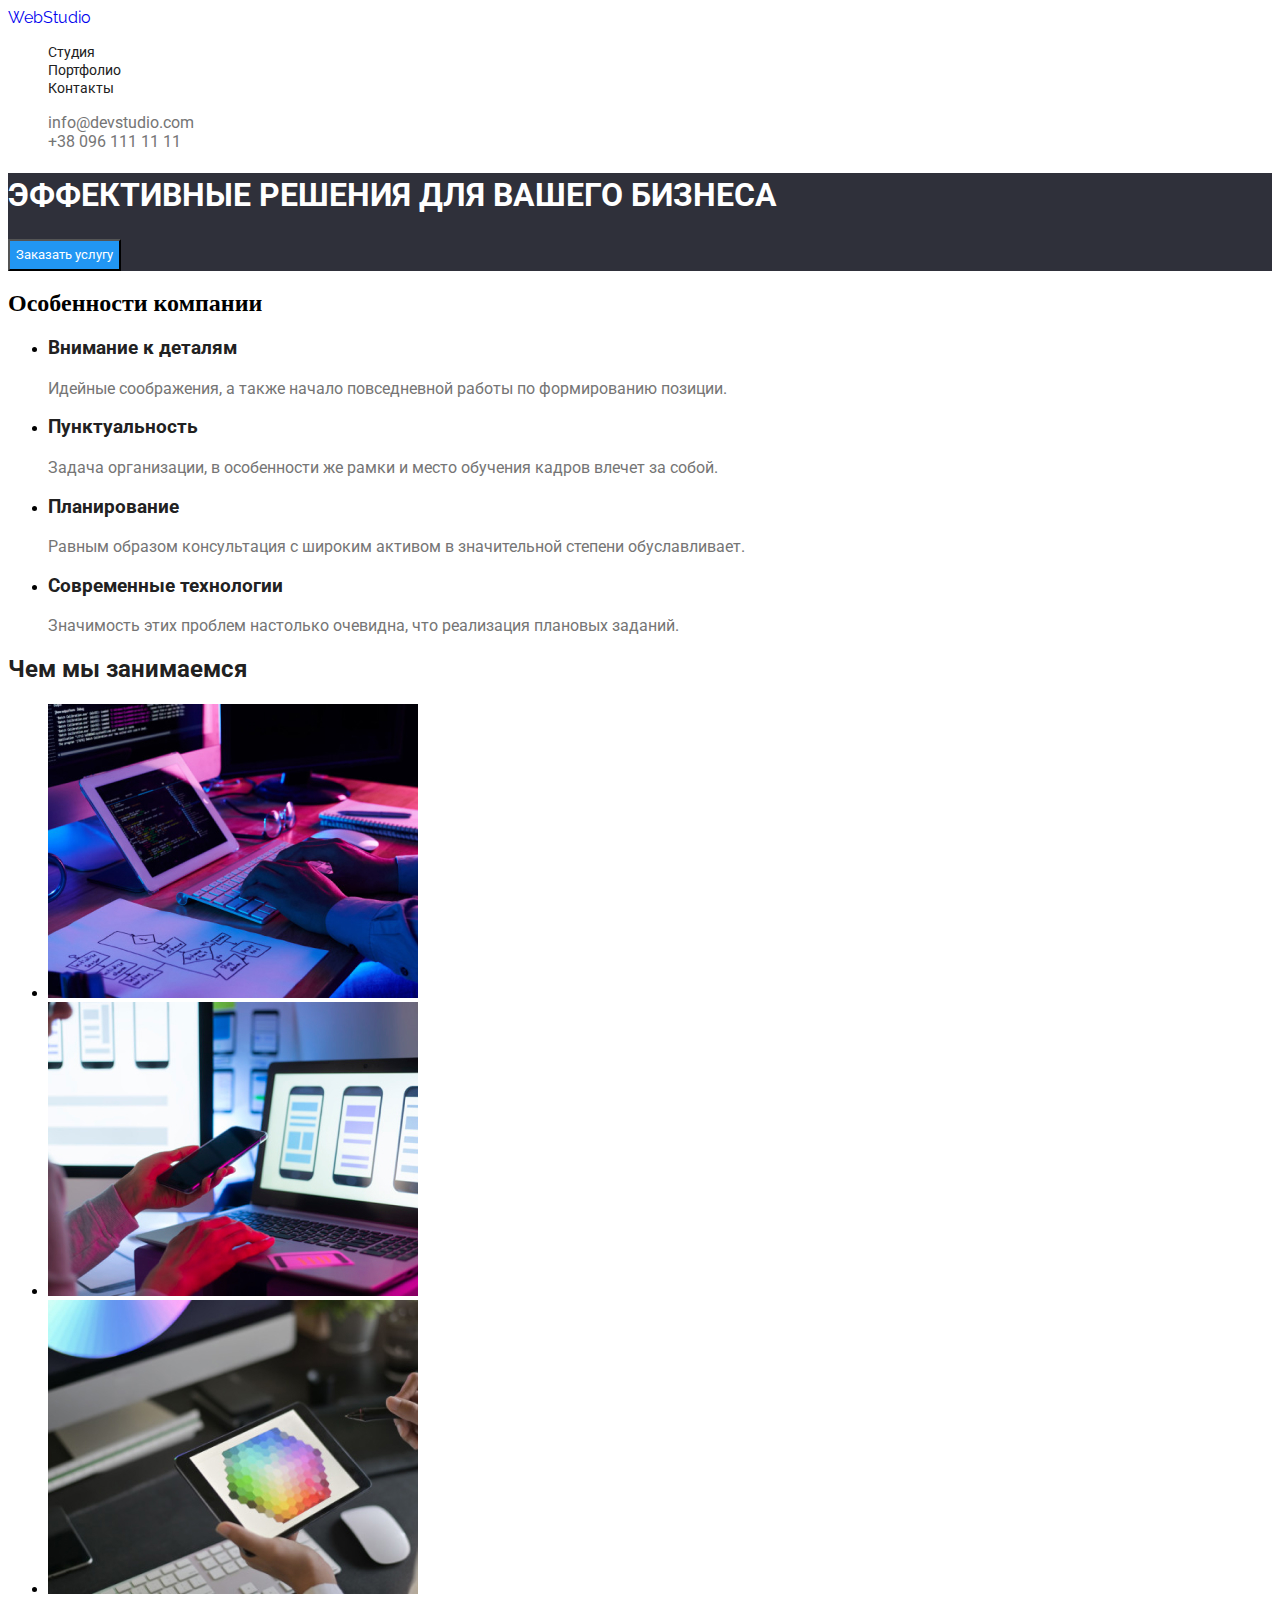
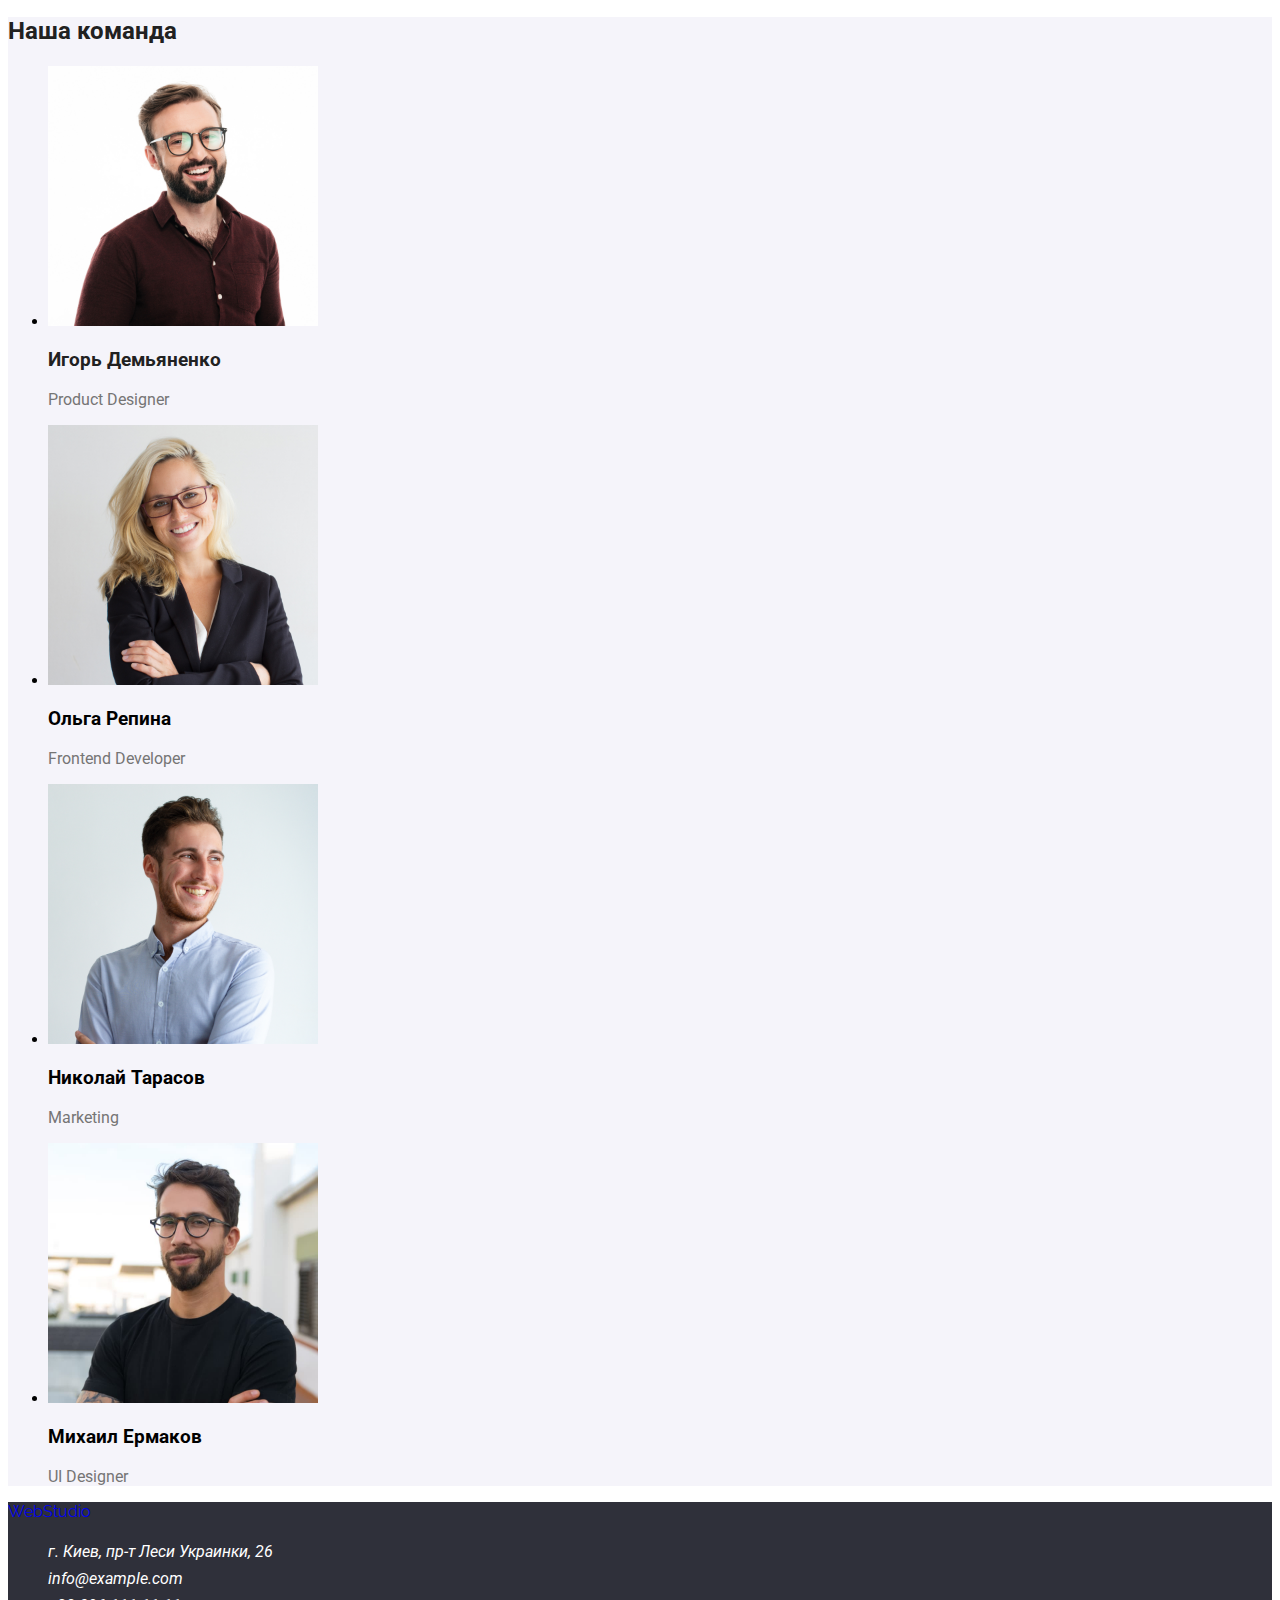
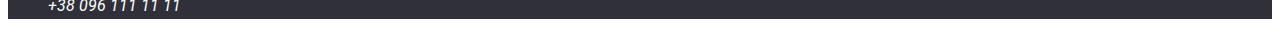
==== index.html @ b61d54a9 "css/styles" ====
<!DOCTYPE html>
<html lang="ru">
  <head>
    <meta charset="UTF-8"/>
    <meta http-equiv="X-UA-Compatible" content="IE=edge"/>
    <meta name="viewport" content="width=device-width, initial-scale=1.0"/>
    <title>WebStudio</title>
    <link rel="preconnect" href="https://fonts.googleapis.com">
<link rel="preconnect" href="https://fonts.gstatic.com" crossorigin>
<link href="https://fonts.googleapis.com/css2?family=Montserrat:wght@400;700&family=Raleway:wght@700&family=Roboto:wght@400;500;700;900&display=swap" rel="stylesheet">
    <link rel="stylesheet" href="./css/styles.css"/>

  </head>

  <body>
    <!--Шапка сайта -->
    <header>
      <nav>
         <a class="logo link"href="./index.html" ">WebStudio</a>
        <ul class="site-nav list">
          <li><a class="link"href="./index.html">Студия</a></li>
          <li><a class="link"href="./portfolio.html">Портфолио</a></li>
          <li><a class="link"href="Контакты">Контакты</a></li>
        </ul>
      </nav>
      <ul class="cont list">
        <li><a class="link"href="info@devstudio.com">info@devstudio.com</a></li>
        <li><a class="link"href="+380961111111">+38 096 111 11 11</a></li>
      </ul>
    </header>
    <!--Основной контент-->
    <main>
      <section class="decision">
        <h1 class="decision-bg">Эффективные решения для вашего бизнеса</h1>
        <button class="button-dec"type="submit">Заказать услугу</button>
      </section>
      <!--Особенности компании-->
      <section class="section">
        <h2>Особенности компании</h2>
        <ul>
          <li>
            <h3 class="section-title">Внимание к деталям</h3>
            <p class="text">Идейные соображения, а также начало повседневной работы по
              формированию позиции.</p>
          </li>
          <li>
            <h3 class="section-title">Пунктуальность</h3>
            <p class="text">Задача организации, в особенности же рамки и место обучения кадров
              влечет за собой.</p></li>
          <li>
            <h3 class="section-title">Планирование</h3>
            <p class="text">Равным образом консультация с широким активом в значительной
              степени обуславливает.</p></li>
          <li>
            <h3 class="section-title">Современные технологии</h3>
            <p class="text">Значимость этих проблем настолько очевидна, что реализация
              плановых заданий.</p>
          </li>
        </ul>
      </section>
      <!--Product-->
      <section class=product">
        <h2 class="product-second ">Чем мы занимаемся</h2>
        <ul>
          <li>
            <img src="./image/img(5).jpg" alt="Mac." width="370" />
          </li>
          <li>
            <img src="./image/img.jpg" alt="Phone." width="370" />
          </li>
          <li>
            <img src="./image/img(1).jpg" alt="tablet." width="370" />
          </li>
        </ul>
      </section>
      <!--Comands-->
      <section class="comands">
        <h2 class="comands-second">Наша команда</h2>
        <ul>
          <li>
            <img src="./image/img(4).jpg" alt="Игорь Демьяненко" width="270" />
            <h3 class="section-title">Игорь Демьяненко</h3>
            <p class="text-com">Product Designer</p>
          </li>

          <li>
            <img src="./image/img(2).jpg" alt="Ольга Репина" width="270" />
            <h3 class="comands-title">Ольга Репина</h3>
            <p class="text-com">Frontend Developer</p>
          </li>
          <li>
            <img src="./image/img(7).jpg" alt="Николай Тарасов" width="270" />
            <h3 class="comands-title">Николай Тарасов</h3>
            <p class="text-com">Marketing</p>
          </li>
          <li>
            <img src="./image/ME.jpg" alt="Михаил Ермаков" width="270" />
            <h3 class="comands-title">Михаил Ермаков</h3>
            <p class="text-com">UI Designer</p>
          </li>
        </ul>
      </section>
    </main>

    <footer class="contact">
      <a class="logo link" href="./index.html">WebStudio</a>
      </a>
      <address>
        <ul class="adress list">
          <li><a class="adress link" href="г.Киев,пр-тЛесиУкраинки,26">г. Киев, пр-т Леси Украинки, 26</a></li>
          <li><a class="adress link" href="info@example.com">info@example.com</a></li>
          <li><a class="adress link" href="+380961111111">+38 096 111 11 11</a></li>
        </ul>
      </address>
    </footer>
  </body>
</html>
---- css/styles.css ----
.root {
  --primary-text-color: #2f303a;
  --title-text-color: #212121;
  --accent-color: #2196f3;
}

.body {
  background-color: #ffffff;
  color: #212121;
  font-family: roboto, Raleway, sans-serif, inherit;
}

.link,
.list {
  list-style: none;
  text-align: left;
  text-decoration: none;
}

/* Site-nav */
.logo {
  font-family: Raleway;
  weight: 700;
  font-style: 700;
  font-size: 26;
  line-height: 1.2;
}

.site-nav .link {
  font-family: Roboto;
  weight: 500;
  color: #212121;
  font-size: 14px;
  line-height: 1.1;
}
.site-nav .link:hover,
.site-nav .link:focus {
  color: #2196f3;
}
.cont .link {
  font-family: Roboto;
  color: #757575;
  font-family: Roboto;
  weight: 500;
  font-style: 500;
  font-size: 14;
  line-height: 1.2;
}
.cont .link:hover,
.cont .link:focus {
  color: #2196f3;
}
/* Main */
.decision {
  background: #2f303a;
}
.decision-bg {
  color: #ffffff;
  font-family: Roboto;
  weight: 900;
  font-size: 44;
  line-height: 1.4;
  font: weight 900;
  text-transform: uppercase;
}
/* Button */
.button-dec {
  font-family: Roboto;
  color: #ffffff;
  weight: 700;
  font-style: 700;
  font-size: 16;
  line-height: 1.9;
  cursor: pointer;
  background: #2196f3;
}

.text {
  color: #757575;
  font-family: roboto;
  weight: 400;
  font-style: 400;
  font-size: 16;
  line-height: 1.2;
}

.section-title {
  color: #212121;
  font-family: roboto;
  weight: 700;
  font-style: 700;
  font-size: 14;
  line-height: 1.2;
}

/* Product */
.product-second,
.comands-second {
  color: #212121;
  font-family: roboto;
  weight: 700;
  font-style: 700;
  font-size: 36;
  line-height: 1.2;
}
/* Comands */
.comands {
  background-color: #f5f4fa;
}
.comands-title {
  font-family: Roboto;
  weight: 500;
  font-style: 500;
  font-size: 16;
  line-height: 1.2;
}
.text-com {
  color: #757575;
  font-family: Roboto;
  weight: 500;
  font-style: 700;
  font-size: 16;
  line-height: 1.2;
}
/* Footer */
.contact {
  background-color: #2f303a;
}
.adress {
  color: #ffffff;
  font-family: Roboto;
  font-style: 500;
  weight: 400;
  font-size: 14;
  line-height: 1.7;
}

.adress .link:hover,
.adress .link:focus {
  color: #2196f3;
}

/* Portfolio */
.portfolio {
}
.portfolio-text {
  color: #212121;
  font-family: Roboto;
  weight: 700;
  font-style: 700;
  font-size: 18;
  line-height: 2;
}

.portfolio-work {
  color: #757575;
  font-family: Roboto;
  weight: 400;
  font-style: 400;
  font-size: 16;
  line-height: 1.9;
}
.button-primary {
  font-family: Roboto;
  color: #212121;
  weight: 500;
  font-style: 400;
  font-size: 16;
  line-height: 1.6;
  cursor: pointer;
}
.button-primary:hover,
.button-primary:focus {
  background: #2196f3;
  color: #ffffff;
}
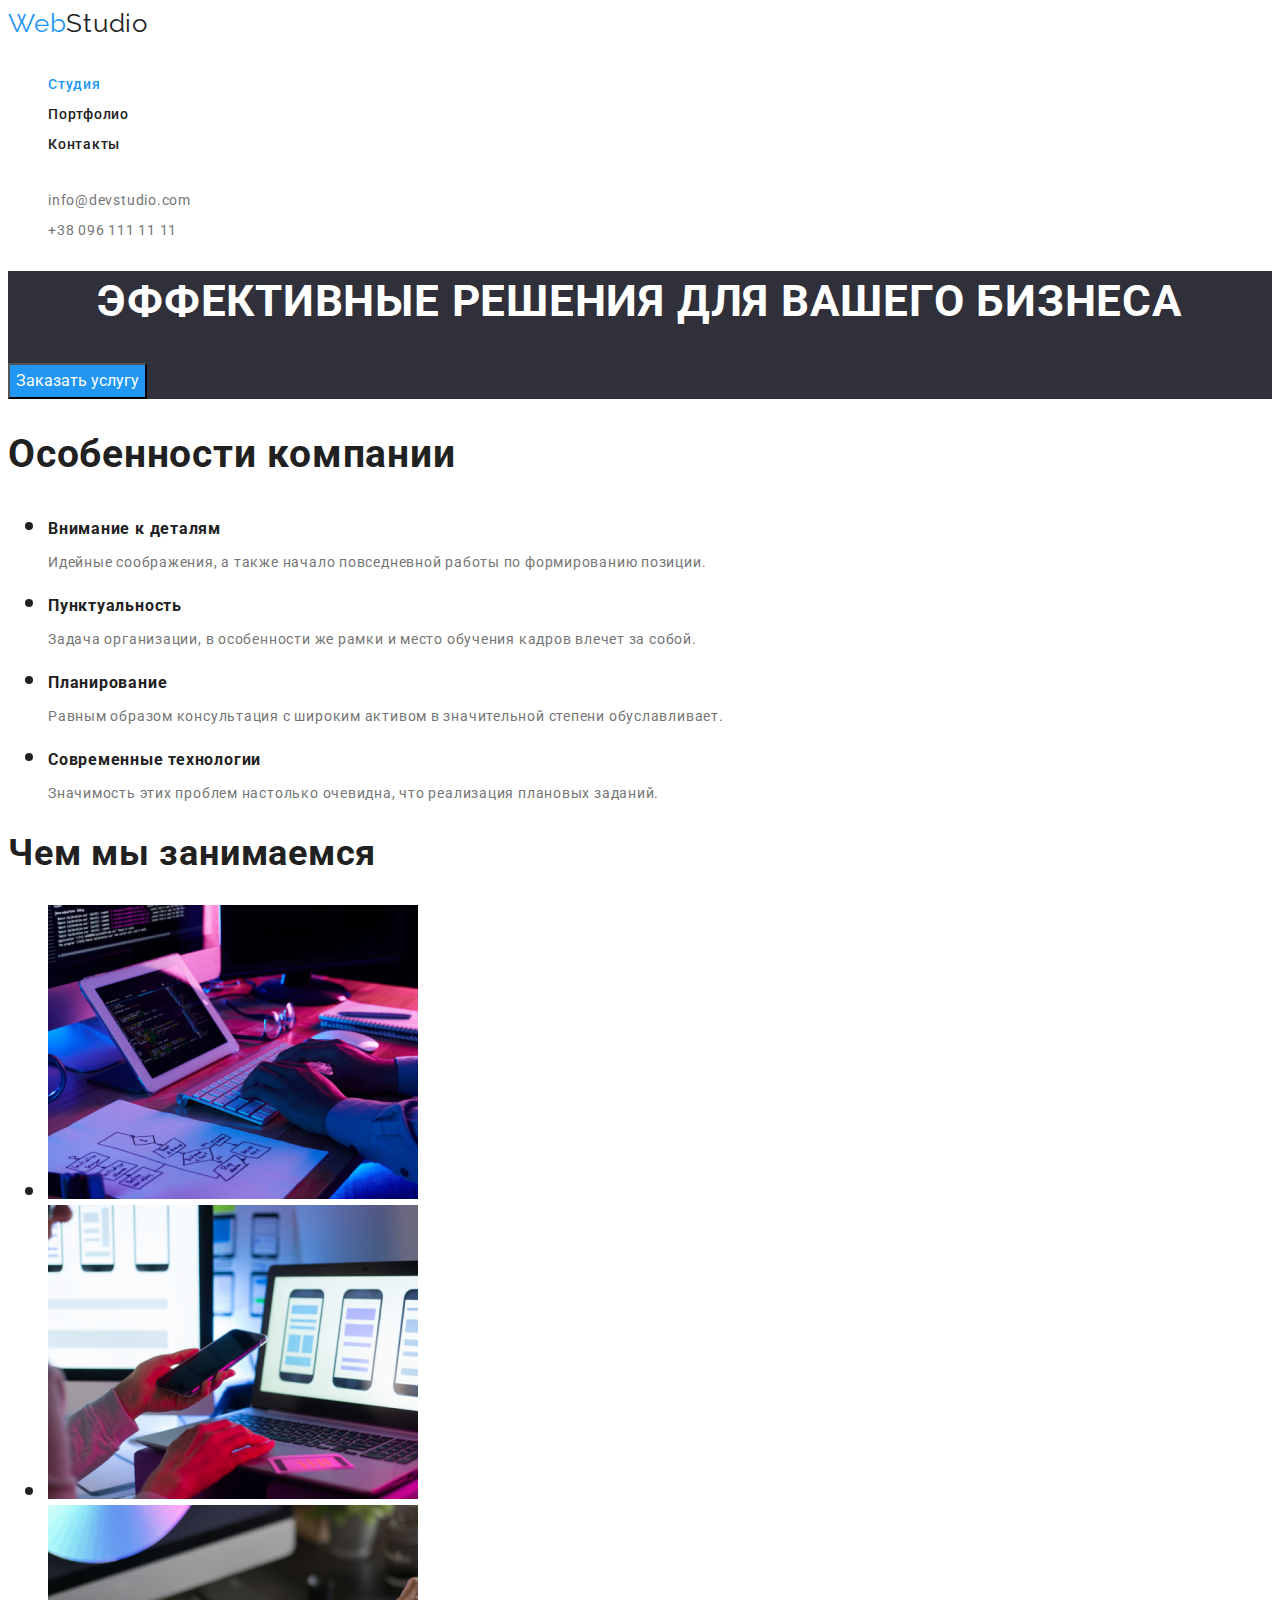
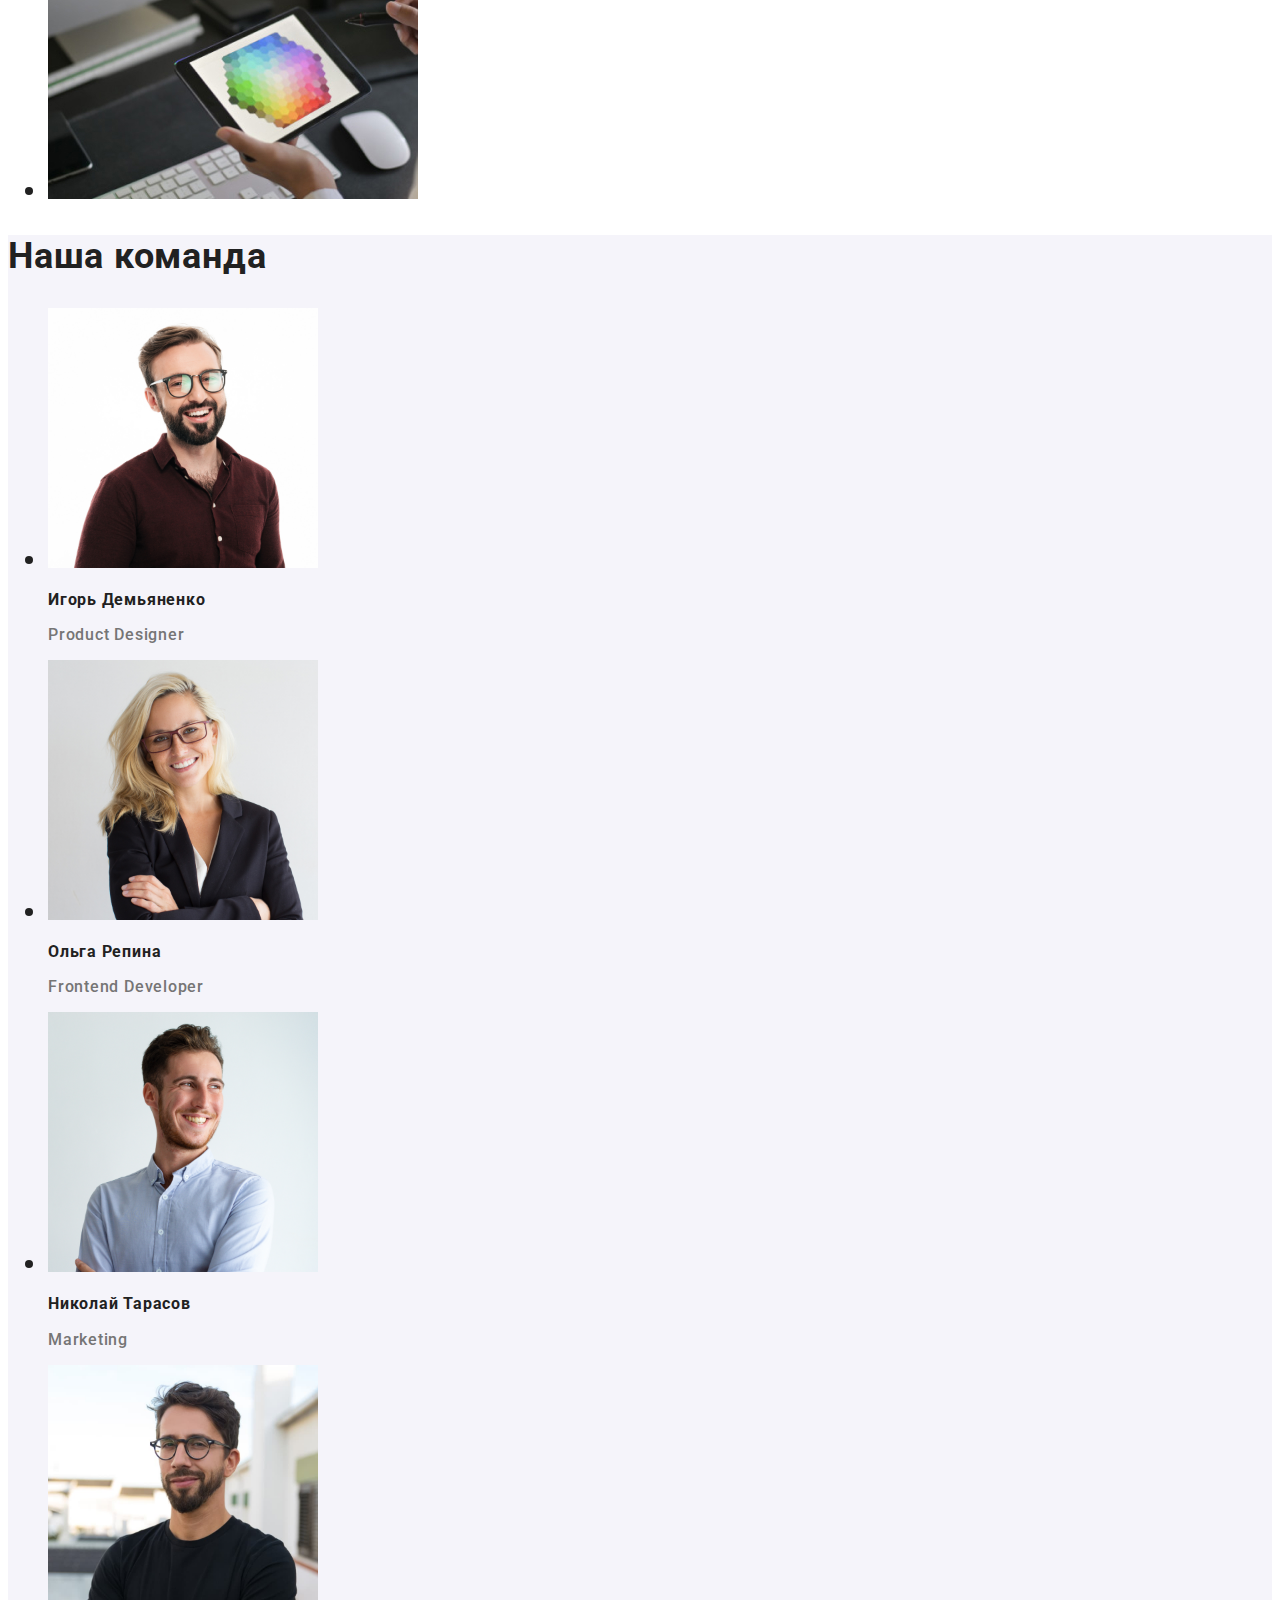
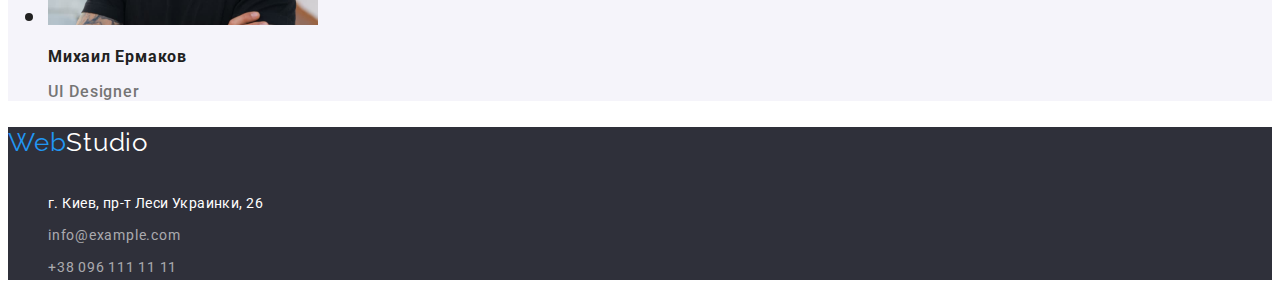
==== commit a8f89cf8: "styles1.1" ====
--- a/index.html
+++ b/index.html
@@ -14,11 +14,11 @@
 
   <body>
     <!--Шапка сайта -->
-    <header>
+    <header class="header-list">
       <nav>
-         <a class="logo link"href="./index.html" ">WebStudio</a>
+         <a class="logo link"href="./index.html">Web<span class="part-logo-black">Studio</span></a>
         <ul class="site-nav list">
-          <li><a class="link"href="./index.html">Студия</a></li>
+          <li><a class="link current"href="./index.html">Студия</a></li>
           <li><a class="link"href="./portfolio.html">Портфолио</a></li>
           <li><a class="link"href="Контакты">Контакты</a></li>
         </ul>
@@ -102,14 +102,14 @@
       </section>
     </main>
 
-    <footer class="contact">
-      <a class="logo link" href="./index.html">WebStudio</a>
+     <footer class="contact">
+      <a class="logo  link" href="./index.html">Web<span class="part-logo-white">Studio</span></a>
       </a>
       <address>
-        <ul class="adress list">
-          <li><a class="adress link" href="г.Киев,пр-тЛесиУкраинки,26">г. Киев, пр-т Леси Украинки, 26</a></li>
-          <li><a class="adress link" href="info@example.com">info@example.com</a></li>
-          <li><a class="adress link" href="+380961111111">+38 096 111 11 11</a></li>
+        <ul class="list">
+          <li><a class="adress link" href="https://goo.gl/maps/JqqvD1ew88XBRk4v7" target="_blank">г. Киев, пр-т Леси Украинки, 26</a></li>
+          <li><a class="contact link" href="#">info@example.com</a></li>
+          <li><a class="contact link" href="#">+38 096 111 11 11</a></li>
         </ul>
       </address>
     </footer>
--- a/css/styles.css
+++ b/css/styles.css
@@ -1,55 +1,70 @@
-.root {
+:root {
   --primary-text-color: #2f303a;
   --title-text-color: #212121;
   --accent-color: #2196f3;
 }
 
-.body {
+body {
   background-color: #ffffff;
   color: #212121;
-  font-family: roboto, Raleway, sans-serif, inherit;
+  font-family: "Roboto", sans-serif;
+  font-size: 26px;
+  letter-spacing: 0.03em;
 }
 
 .link,
 .list {
   list-style: none;
-  text-align: left;
   text-decoration: none;
 }
 
 /* Site-nav */
 .logo {
   font-family: Raleway;
-  weight: 700;
   font-style: 700;
-  font-size: 26;
+  font-size: 26px;
   line-height: 1.2;
+  color: #2196f3;
 }
-
+.part-logo-white {
+  color: #ffffff;
+}
+.part-logo-black {
+  color: #212121;
+}
+/* Шапка */
+.site-nav .current {
+  color: #2196f3;
+}
 .site-nav .link {
   font-family: Roboto;
-  weight: 500;
-  color: #212121;
+  font-style: 500;
+  font-weight: 500;
+  color: var(--title-text-color);
   font-size: 14px;
   line-height: 1.1;
 }
 .site-nav .link:hover,
 .site-nav .link:focus {
-  color: #2196f3;
+  color: var(--accent-color);
 }
+.site-nav .current {
+  color: var(--accent-color);
+}
+
 .cont .link {
   font-family: Roboto;
   color: #757575;
-  font-family: Roboto;
-  weight: 500;
   font-style: 500;
-  font-size: 14;
+  font-size: 14px;
   line-height: 1.2;
 }
+
 .cont .link:hover,
 .cont .link:focus {
-  color: #2196f3;
+  color: var(--accent-color);
 }
+
 /* Main */
 .decision {
   background: #2f303a;
@@ -57,50 +72,47 @@
 .decision-bg {
   color: #ffffff;
   font-family: Roboto;
-  weight: 900;
-  font-size: 44;
+  font-size: 44px;
   line-height: 1.4;
-  font: weight 900;
+  font-style: 900;
   text-transform: uppercase;
+  text-align: Center;
 }
 /* Button */
 .button-dec {
   font-family: Roboto;
   color: #ffffff;
-  weight: 700;
   font-style: 700;
-  font-size: 16;
+  font-size: 16px;
   line-height: 1.9;
   cursor: pointer;
-  background: #2196f3;
+  background: var(--accent-color);
 }
 
 .text {
   color: #757575;
-  font-family: roboto;
-  weight: 400;
-  font-style: 400;
-  font-size: 16;
+  font-style: Regular;
+  font-family: Roboto;
+  font-size: 14px;
   line-height: 1.2;
 }
 
 .section-title {
-  color: #212121;
-  font-family: roboto;
-  weight: 700;
+  color: var(--title-text-color);
+  font-family: Roboto;
+  font-weight: 700;
   font-style: 700;
-  font-size: 14;
+  font-size: 16px;
   line-height: 1.2;
 }
 
 /* Product */
 .product-second,
 .comands-second {
-  color: #212121;
-  font-family: roboto;
-  weight: 700;
+  color: var(--title-text-color);
+  font-family: Roboto;
   font-style: 700;
-  font-size: 36;
+  font-size: 36px;
   line-height: 1.2;
 }
 /* Comands */
@@ -109,68 +121,78 @@
 }
 .comands-title {
   font-family: Roboto;
-  weight: 500;
   font-style: 500;
-  font-size: 16;
+  font-size: 16px;
   line-height: 1.2;
 }
 .text-com {
   color: #757575;
   font-family: Roboto;
-  weight: 500;
+  font-weight: 500;
   font-style: 700;
-  font-size: 16;
+  font-size: 16px;
   line-height: 1.2;
 }
 /* Footer */
 .contact {
-  background-color: #2f303a;
+  background-color: var(--primary-text-color);
 }
 .adress {
   color: #ffffff;
   font-family: Roboto;
   font-style: 500;
-  weight: 400;
-  font-size: 14;
-  line-height: 1.7;
+  font-weight: 400;
+  font-size: 14px;
+  line-height: 1.77;
+  font-style: normal;
+  letter-spacing: 0.03em;
 }
 
 .adress .link:hover,
 .adress .link:focus {
   color: #2196f3;
 }
+.contact.link {
+  color: rgba(255, 255, 255, 0.6);
+  font-family: Roboto;
+  font-style: 500;
+  font-weight: 400;
+  font-size: 14px;
+  font-style: normal;
+  line-height: 1.7;
+}
+.contact .link:hover,
+.contact .link:focus {
+  color: #2196f3;
+}
 
 /* Portfolio */
-.portfolio {
-}
+
 .portfolio-text {
   color: #212121;
   font-family: Roboto;
-  weight: 700;
-  font-style: 700;
-  font-size: 18;
+  font-weight: 700;
+  font-size: 18px;
   line-height: 2;
 }
 
 .portfolio-work {
   color: #757575;
   font-family: Roboto;
-  weight: 400;
-  font-style: 400;
-  font-size: 16;
+  font-size: 16px;
   line-height: 1.9;
 }
 .button-primary {
   font-family: Roboto;
-  color: #212121;
-  weight: 500;
+  color: var(--title-text-color);
+  font-weight: 500;
   font-style: 400;
-  font-size: 16;
+  font-size: 16px;
   line-height: 1.6;
   cursor: pointer;
 }
 .button-primary:hover,
 .button-primary:focus {
-  background: #2196f3;
+  background: var(--accent-color);
   color: #ffffff;
 }
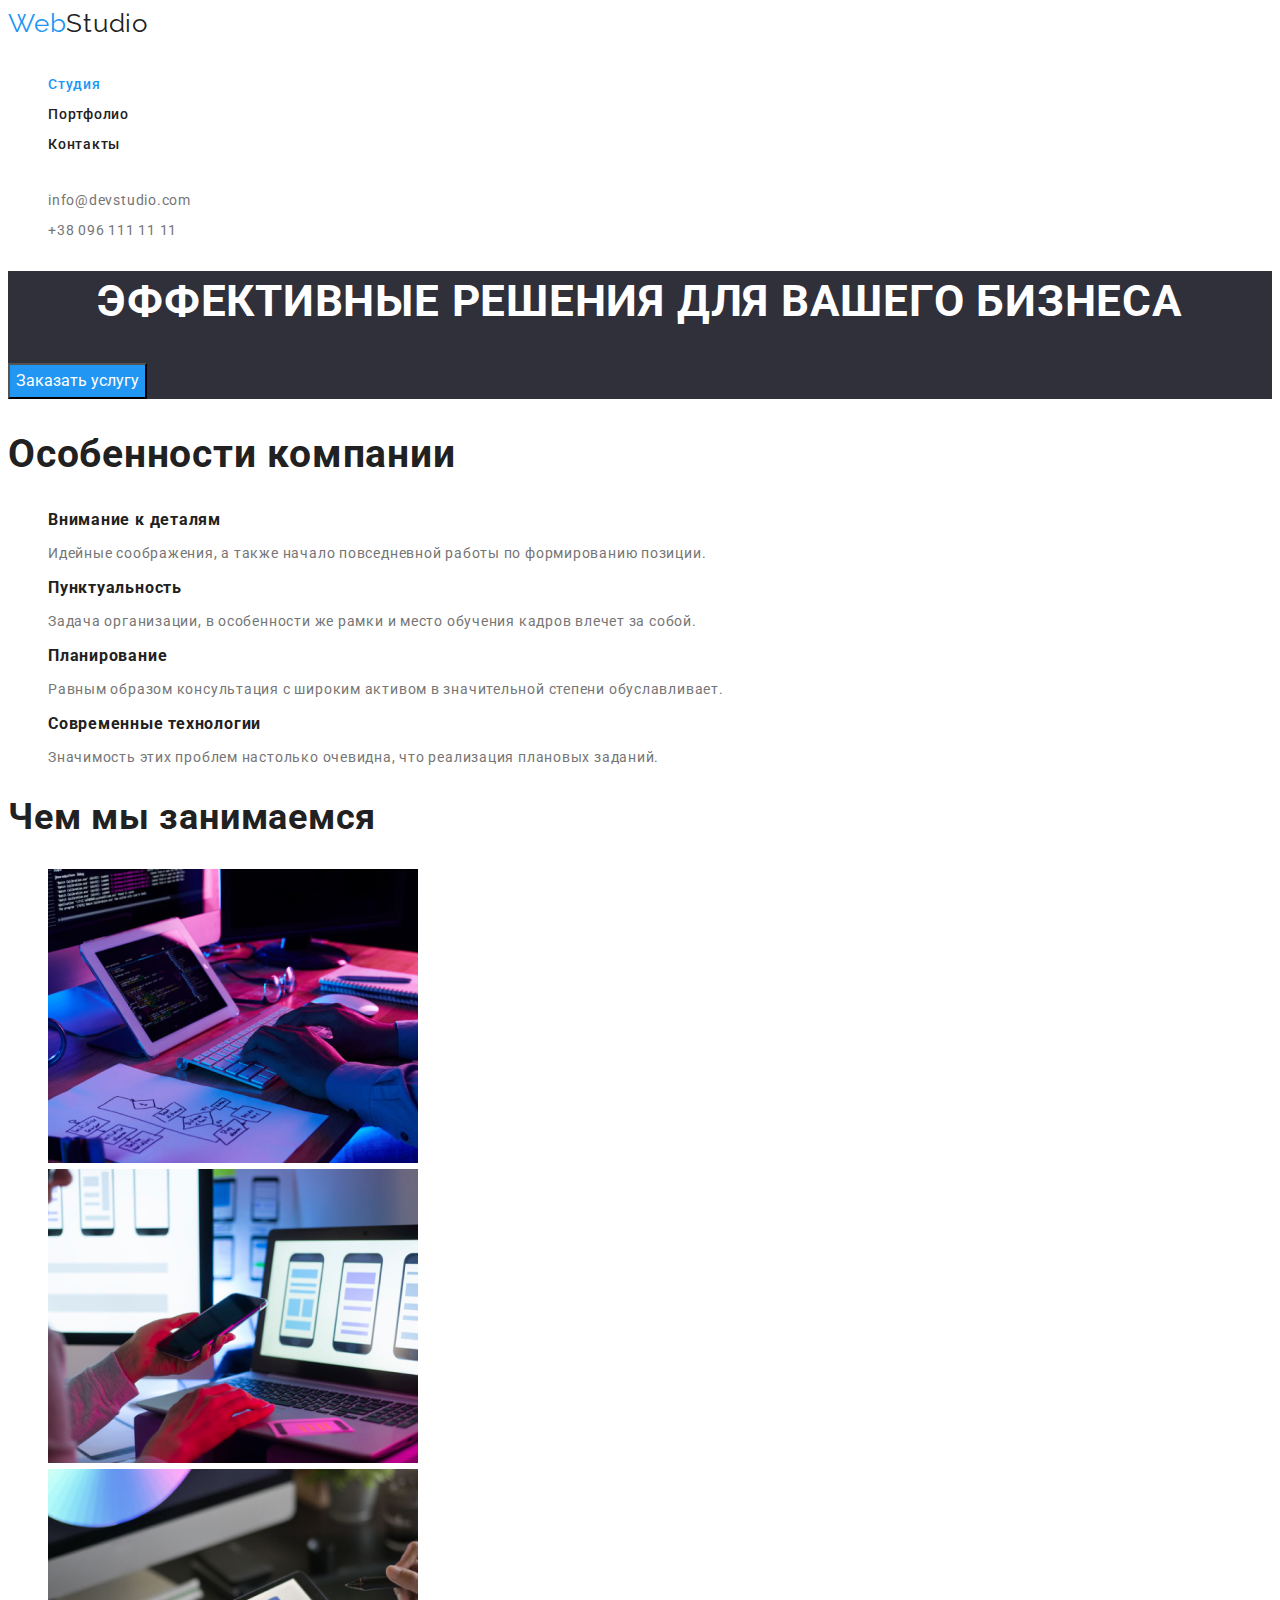
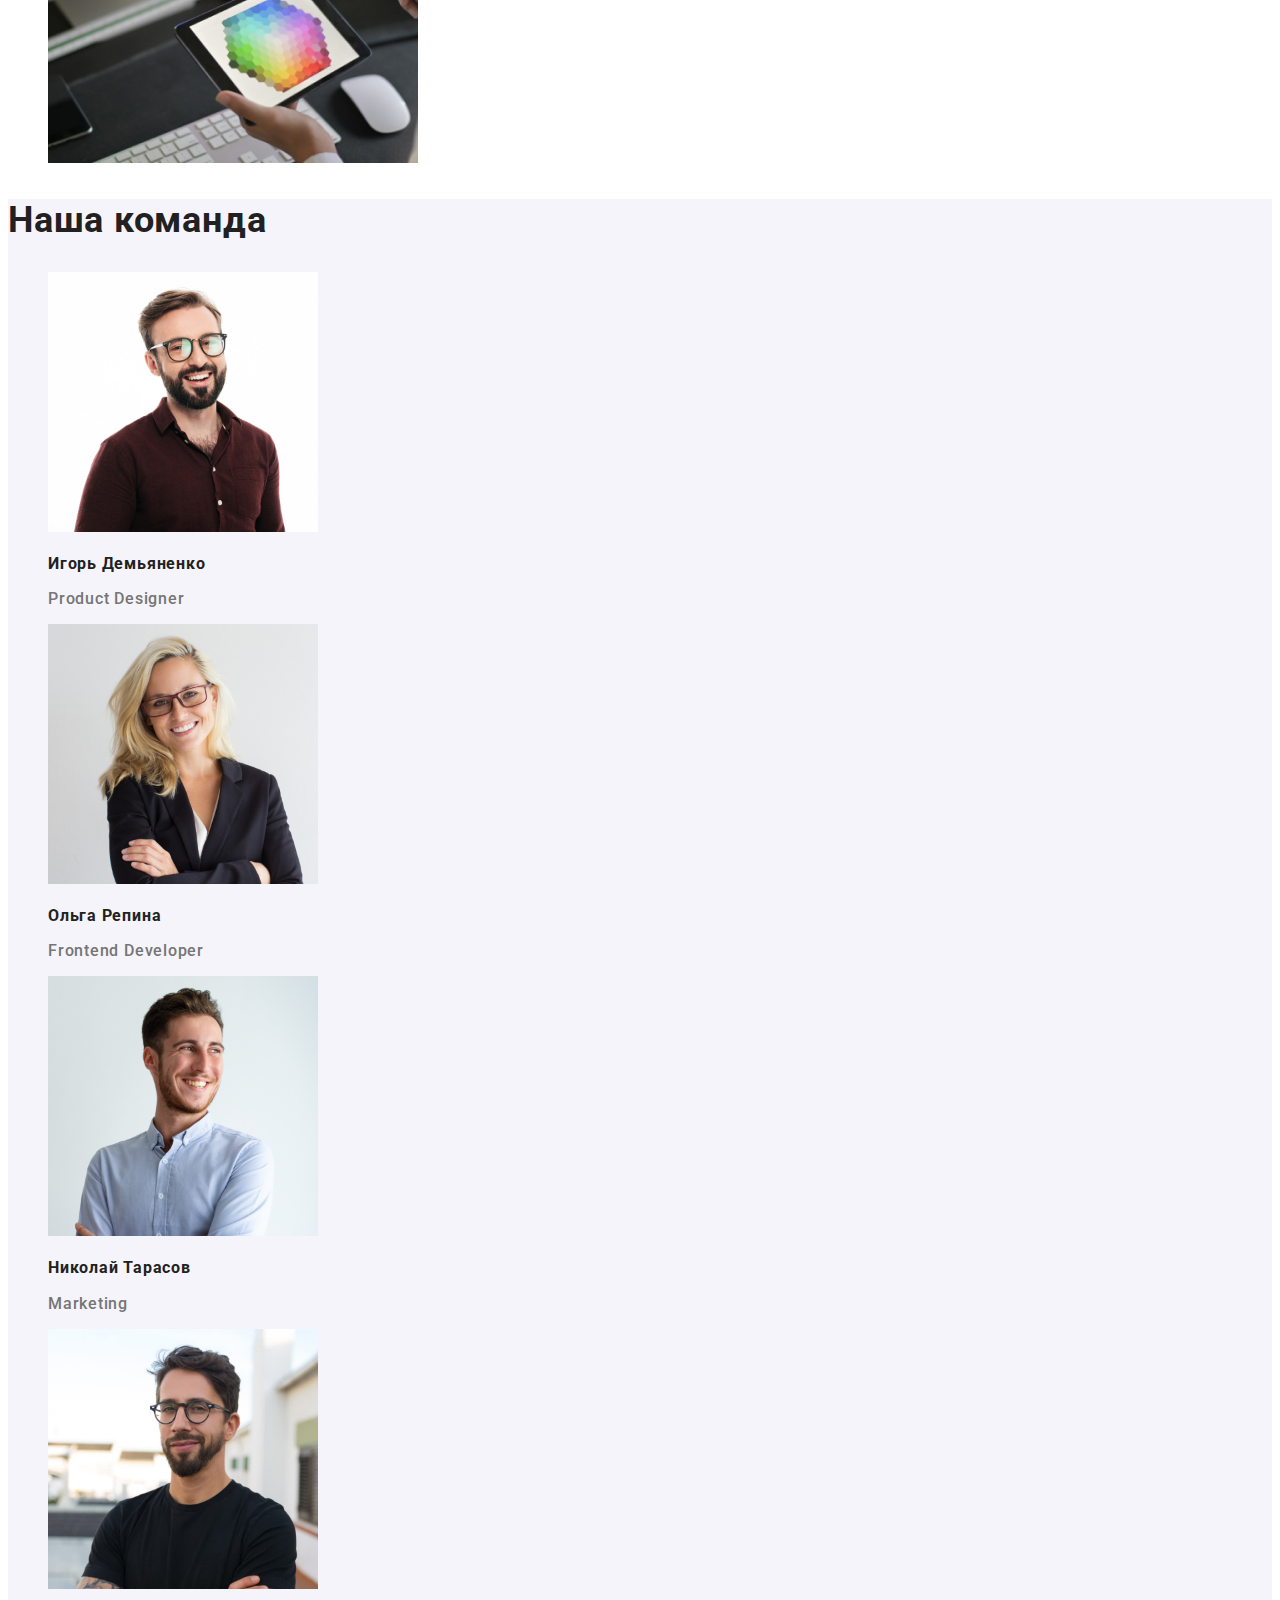
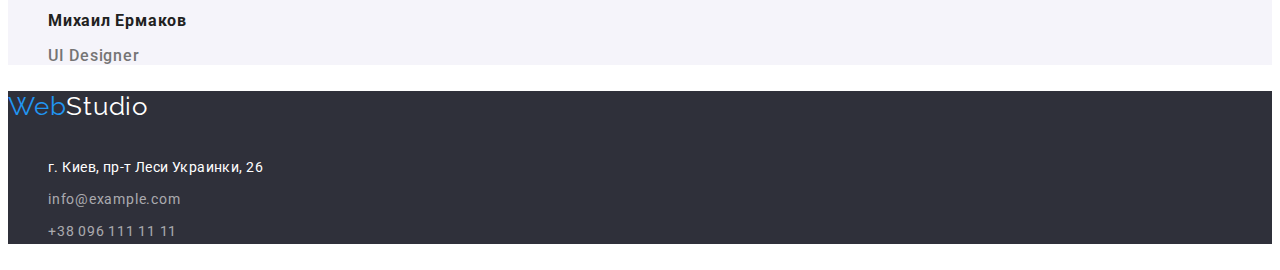
==== commit 28b4eb8b: "styles1.2" ====
--- a/index.html
+++ b/index.html
@@ -9,9 +9,7 @@
 <link rel="preconnect" href="https://fonts.gstatic.com" crossorigin>
 <link href="https://fonts.googleapis.com/css2?family=Montserrat:wght@400;700&family=Raleway:wght@700&family=Roboto:wght@400;500;700;900&display=swap" rel="stylesheet">
     <link rel="stylesheet" href="./css/styles.css"/>
-
   </head>
-
   <body>
     <!--Шапка сайта -->
     <header class="header-list">
@@ -35,12 +33,12 @@
         <button class="button-dec"type="submit">Заказать услугу</button>
       </section>
       <!--Особенности компании-->
-      <section class="section">
+      <section class="section ">
         <h2>Особенности компании</h2>
         <ul>
           <li>
             <h3 class="section-title">Внимание к деталям</h3>
-            <p class="text">Идейные соображения, а также начало повседневной работы по
+            <p class="text ">Идейные соображения, а также начало повседневной работы по
               формированию позиции.</p>
           </li>
           <li>
--- a/css/styles.css
+++ b/css/styles.css
@@ -12,6 +12,9 @@
   letter-spacing: 0.03em;
 }
 
+li {
+  list-style-type: none;
+}
 .link,
 .list {
   list-style: none;
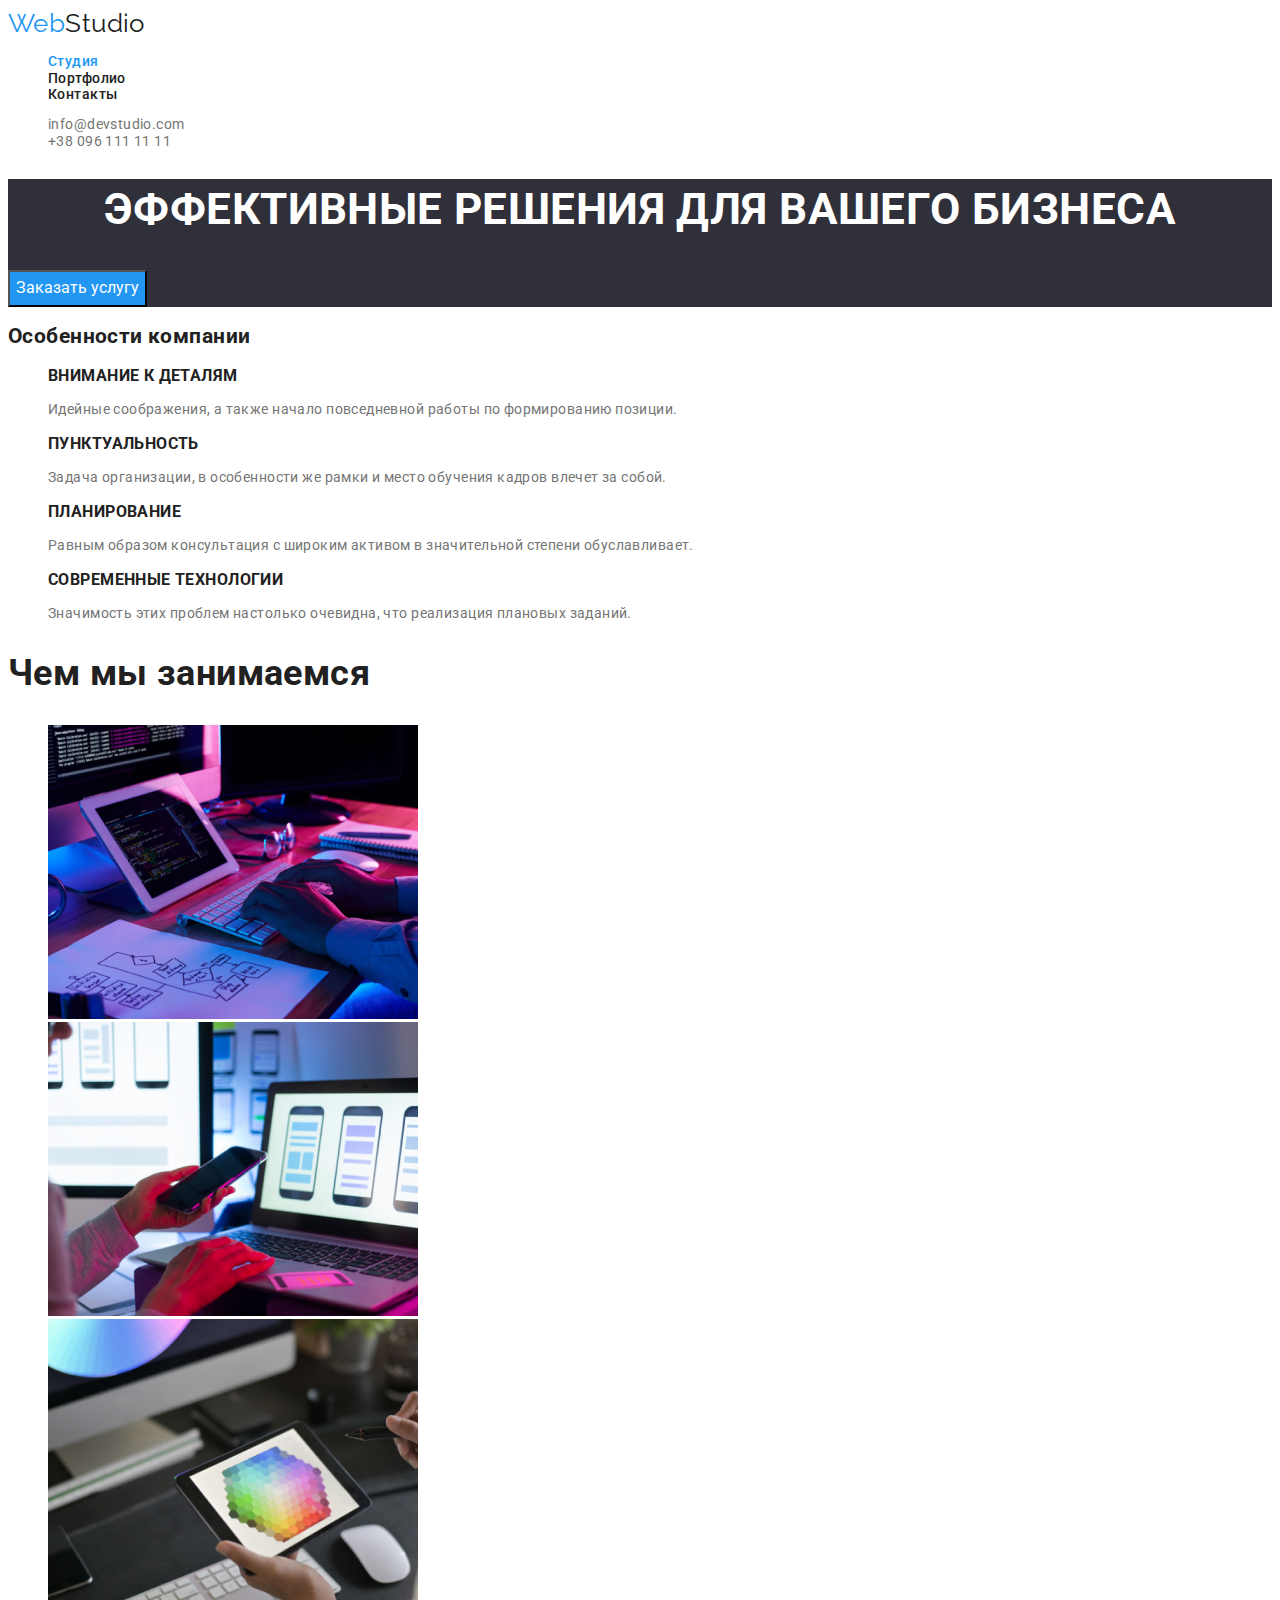
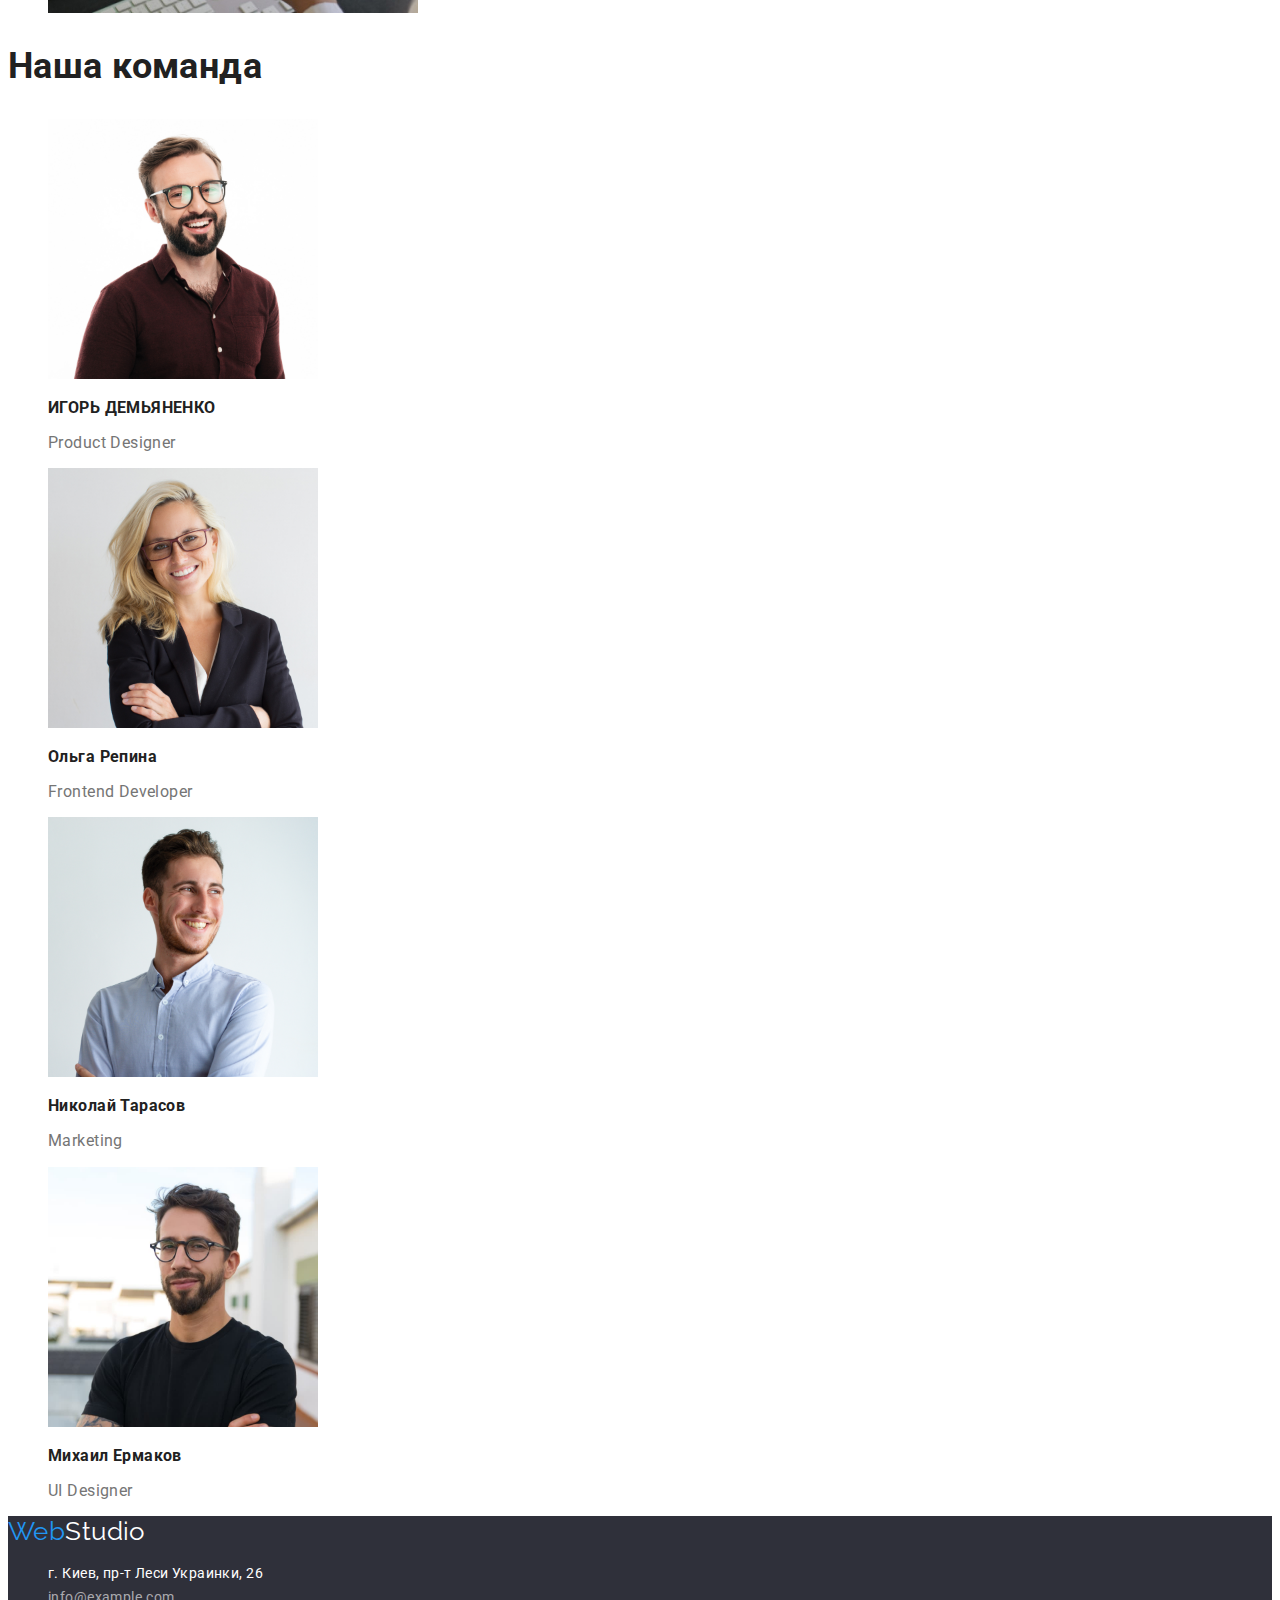
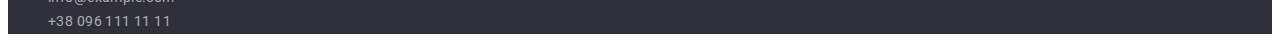
==== commit d39e25c6: "styles2" ====
--- a/index.html
+++ b/index.html
@@ -7,7 +7,7 @@
     <title>WebStudio</title>
     <link rel="preconnect" href="https://fonts.googleapis.com">
 <link rel="preconnect" href="https://fonts.gstatic.com" crossorigin>
-<link href="https://fonts.googleapis.com/css2?family=Montserrat:wght@400;700&family=Raleway:wght@700&family=Roboto:wght@400;500;700;900&display=swap" rel="stylesheet">
+<link href="https://fonts.googleapis.com/css2?family=Raleway:wght@700&family=Roboto:wght@400;500;700;900&display=swap" rel="stylesheet">
     <link rel="stylesheet" href="./css/styles.css"/>
   </head>
   <body>
--- a/css/styles.css
+++ b/css/styles.css
@@ -2,13 +2,15 @@
   --primary-text-color: #2f303a;
   --title-text-color: #212121;
   --accent-color: #2196f3;
+  --background-position:#ffffff ;
+  --transparent-text:#757575;
 }
 
 body {
-  background-color: #ffffff;
-  color: #212121;
+  background-color: var(--background-position);
+  color: var(--title-text-color);
   font-family: "Roboto", sans-serif;
-  font-size: 26px;
+  font-size: 14px;
   letter-spacing: 0.03em;
 }
 
@@ -27,21 +29,20 @@
   font-style: 700;
   font-size: 26px;
   line-height: 1.2;
-  color: #2196f3;
+  color: var(--accent-color);
 }
 .part-logo-white {
-  color: #ffffff;
+  color:var(--background-position);
 }
 .part-logo-black {
-  color: #212121;
+  color:var(--title-text-color);
 }
 /* Шапка */
 .site-nav .current {
-  color: #2196f3;
+  color: var(--accent-color)
 }
 .site-nav .link {
   font-family: Roboto;
-  font-style: 500;
   font-weight: 500;
   color: var(--title-text-color);
   font-size: 14px;
@@ -57,7 +58,7 @@
 
 .cont .link {
   font-family: Roboto;
-  color: #757575;
+  color: var(--transparent-text);
   font-style: 500;
   font-size: 14px;
   line-height: 1.2;
@@ -70,10 +71,10 @@
 
 /* Main */
 .decision {
-  background: #2f303a;
+  background: var(--primary-text-color);
 }
 .decision-bg {
-  color: #ffffff;
+  color: var(--background-position);
   font-family: Roboto;
   font-size: 44px;
   line-height: 1.4;
@@ -84,7 +85,7 @@
 /* Button */
 .button-dec {
   font-family: Roboto;
-  color: #ffffff;
+  color: var(--background-position);
   font-style: 700;
   font-size: 16px;
   line-height: 1.9;
@@ -93,8 +94,8 @@
 }
 
 .text {
-  color: #757575;
-  font-style: Regular;
+  color: var(--transparent-text);
+  font-style: normal;
   font-family: Roboto;
   font-size: 14px;
   line-height: 1.2;
@@ -107,6 +108,7 @@
   font-style: 700;
   font-size: 16px;
   line-height: 1.2;
+  text-transform: uppercase;
 }
 
 /* Product */
@@ -120,7 +122,7 @@
 }
 /* Comands */
 .comands {
-  background-color: #f5f4fa;
+  background-color: var(--background-position);
 }
 .comands-title {
   font-family: Roboto;
@@ -129,9 +131,8 @@
   line-height: 1.2;
 }
 .text-com {
-  color: #757575;
-  font-family: Roboto;
-  font-weight: 500;
+  color: var(--transparent-text);
+  font-family: Roboto;
   font-style: 700;
   font-size: 16px;
   line-height: 1.2;
@@ -141,10 +142,9 @@
   background-color: var(--primary-text-color);
 }
 .adress {
-  color: #ffffff;
-  font-family: Roboto;
-  font-style: 500;
-  font-weight: 400;
+  color: var(--background-position);
+  font-family: Roboto;
+  font-style: 500;
   font-size: 14px;
   line-height: 1.77;
   font-style: normal;
@@ -153,26 +153,25 @@
 
 .adress .link:hover,
 .adress .link:focus {
-  color: #2196f3;
+  color: var(--accent-color);
 }
 .contact.link {
   color: rgba(255, 255, 255, 0.6);
   font-family: Roboto;
   font-style: 500;
-  font-weight: 400;
   font-size: 14px;
   font-style: normal;
   line-height: 1.7;
 }
 .contact .link:hover,
 .contact .link:focus {
-  color: #2196f3;
+  color: var(--accent-color);
 }
 
 /* Portfolio */
 
 .portfolio-text {
-  color: #212121;
+  color: var(--title-text-color)
   font-family: Roboto;
   font-weight: 700;
   font-size: 18px;
@@ -180,7 +179,7 @@
 }
 
 .portfolio-work {
-  color: #757575;
+  color: var(--transparent-text);
   font-family: Roboto;
   font-size: 16px;
   line-height: 1.9;
@@ -197,5 +196,5 @@
 .button-primary:hover,
 .button-primary:focus {
   background: var(--accent-color);
-  color: #ffffff;
-}
+  color: var(--background-position);
+}
